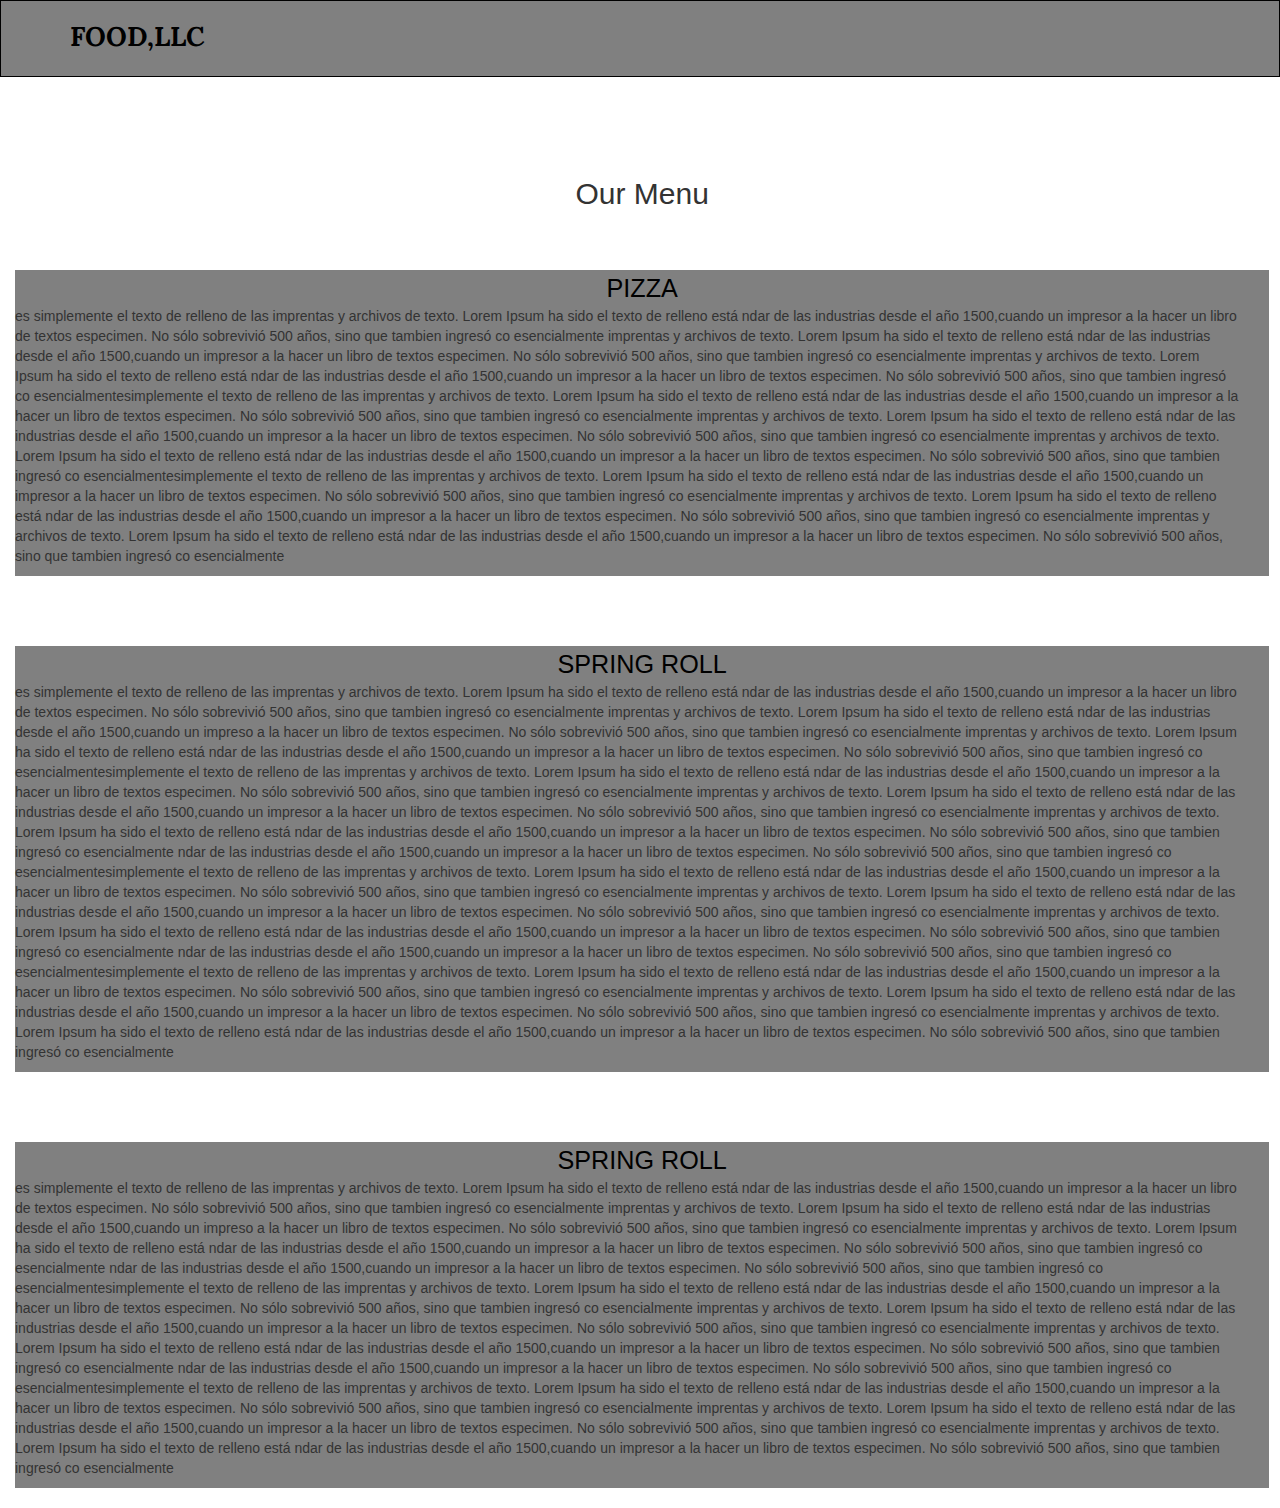
==== site/assignment21.html @ a7f15537 "assignments" ====
<!doctype html>
<html lang="en">
    <head>
        <meta charset="utf-8">
        <meta http-equiv="X-UA-Compatible" content="IE=edge">
        <meta name="viewport" content="width=device-width, initial-scale=1.0">
        <title>Web Page</title>
        <link rel="stylesheet" href="bootstrap.min.css">
        <link rel="stylesheet" href="assig21style.css">
        <link href="https://fonts.googleapis.com/css?family=Oxygen" rel="stylesheet">
        <link href="https://fonts.googleapis.com/css?family=Lora" rel="stylesheet">
        
    
    </head>
    <body>
        <header>
            <nav id="header-nav" class="navbar navbar-default">
               <div class="container">
                    <div class="nav-header">
                        <div class="navbar-brand">
                         <a href="assignment2.html" class="pull-left"><h1>FOOD,LLC</h1></a>
                         
                        </div>
                         <button class="navbar-toggle  collapsed" type="button" data-toggle="collapse" 
                             data-target="#collapsable-nav"  aria-expanded="false" class="pull-right">
                             <span class="sr-only">Toggle navigation</span>
                            <span class="icon-bar"></span>
                            <span class="icon-bar"></span>
                            <span class="icon-bar"></span>
                        </button>
                    </div> 
                </div>
                <div id="collapsable-nav" class="collapse navbar-collapse">
                 <ul id="nav-list" class="nav navbar-nav">
                            <li><a href="#" class="visible-xs">Pizza</a></li>
                            <li><a href="#" class="visible-xs">Spring Roll</a></li>
                            <li><a href="#" class="visible-xs">Salad</a></li>
                        </ul>
                </div>    
            </nav>
        </header>
        <div id="main-content" class="container">
                <h2 id="menu-categories" class="text-center">Our Menu</h2>
            <section class="row">
                    
                <div class="item-description col-lg-12 col-md-12 col-sm-12">
                        
                       <span>Pizza</span>
                        <p>es simplemente el texto de relleno de las
                            imprentas y archivos de texto. Lorem Ipsum ha sido el texto de relleno está
                           ndar de las industrias desde el año 1500,cuando un impresor
                           a la hacer un libro de textos especimen. No sólo sobrevivió 500 
                           años, sino que tambien ingresó co esencialmente
                           imprentas y archivos de texto. Lorem Ipsum ha sido el texto de relleno está
                           ndar de las industrias desde el año 1500,cuando un impresor
                           a la hacer un libro de textos especimen. No sólo sobrevivió 500 
                           años, sino que tambien ingresó co esencialmente
                           imprentas y archivos de texto. Lorem Ipsum ha sido el texto de relleno está
                           ndar de las industrias desde el año 1500,cuando un impresor
                           a la hacer un libro de textos especimen. No sólo sobrevivió 500 
                           años, sino que tambien ingresó co esencialmentesimplemente el texto de relleno de las
                           imprentas y archivos de texto. Lorem Ipsum ha sido el texto de relleno está
                          ndar de las industrias desde el año 1500,cuando un impresor
                          a la hacer un libro de textos especimen. No sólo sobrevivió 500 
                          años, sino que tambien ingresó co esencialmente
                          imprentas y archivos de texto. Lorem Ipsum ha sido el texto de relleno está
                          ndar de las industrias desde el año 1500,cuando un impresor
                          a la hacer un libro de textos especimen. No sólo sobrevivió 500 
                          años, sino que tambien ingresó co esencialmente
                          imprentas y archivos de texto. Lorem Ipsum ha sido el texto de relleno está
                          ndar de las industrias desde el año 1500,cuando un impresor
                          a la hacer un libro de textos especimen. No sólo sobrevivió 500 
                          años, sino que tambien ingresó co esencialmentesimplemente el texto de relleno de las
                          imprentas y archivos de texto. Lorem Ipsum ha sido el texto de relleno está
                         ndar de las industrias desde el año 1500,cuando un impresor
                         a la hacer un libro de textos especimen. No sólo sobrevivió 500 
                         años, sino que tambien ingresó co esencialmente
                         imprentas y archivos de texto. Lorem Ipsum ha sido el texto de relleno está
                         ndar de las industrias desde el año 1500,cuando un impresor
                         a la hacer un libro de textos especimen. No sólo sobrevivió 500 
                         años, sino que tambien ingresó co esencialmente
                         imprentas y archivos de texto. Lorem Ipsum ha sido el texto de relleno está
                         ndar de las industrias desde el año 1500,cuando un impresor
                         a la hacer un libro de textos especimen. No sólo sobrevivió 500 
                         años, sino que tambien ingresó co esencialmente</p>
                       
                </div>
               <div  class="item-description col-lg-12 col-md-12 col-sm-12">
                   
                      <span>Spring Roll</span>
                      <p>es simplemente el texto de relleno de las
                       imprentas y archivos de texto. Lorem Ipsum ha sido el texto de relleno está
                       ndar de las industrias desde el año 1500,cuando un impresor                     a la hacer un libro de textos especimen. No sólo sobrevivió 500 
                       años, sino que tambien ingresó co esencialmente
                       imprentas y archivos de texto. Lorem Ipsum ha sido el texto de relleno está
                       ndar de las industrias desde el año 1500,cuando un impreso                           a la hacer un libro de textos especimen. No sólo sobrevivió 500 
                       años, sino que tambien ingresó co esencialmente
                               imprentas y archivos de texto. Lorem Ipsum ha sido el texto de relleno está
                               ndar de las industrias desde el año 1500,cuando un impresor
                               a la hacer un libro de textos especimen. No sólo sobrevivió 500 
                               años, sino que tambien ingresó co esencialmentesimplemente el texto de relleno de las
                               imprentas y archivos de texto. Lorem Ipsum ha sido el texto de relleno está
                              ndar de las industrias desde el año 1500,cuando un impresor
                              a la hacer un libro de textos especimen. No sólo sobrevivió 500 
                              años, sino que tambien ingresó co esencialmente
                              imprentas y archivos de texto. Lorem Ipsum ha sido el texto de relleno está
                              ndar de las industrias desde el año 1500,cuando un impresor
                              a la hacer un libro de textos especimen. No sólo sobrevivió 500 
                              años, sino que tambien ingresó co esencialmente
                              imprentas y archivos de texto. Lorem Ipsum ha sido el texto de relleno está
                              ndar de las industrias desde el año 1500,cuando un impresor
                              a la hacer un libro de textos especimen. No sólo sobrevivió 500 
                              años, sino que tambien ingresó co esencialmente
                              ndar de las industrias desde el año 1500,cuando un impresor
                              a la hacer un libro de textos especimen. No sólo sobrevivió 500 
                              años, sino que tambien ingresó co esencialmentesimplemente el texto de relleno de las
                              imprentas y archivos de texto. Lorem Ipsum ha sido el texto de relleno está
                             ndar de las industrias desde el año 1500,cuando un impresor
                             a la hacer un libro de textos especimen. No sólo sobrevivió 500 
                             años, sino que tambien ingresó co esencialmente
                             imprentas y archivos de texto. Lorem Ipsum ha sido el texto de relleno está
                             ndar de las industrias desde el año 1500,cuando un impresor
                             a la hacer un libro de textos especimen. No sólo sobrevivió 500 
                             años, sino que tambien ingresó co esencialmente
                             imprentas y archivos de texto. Lorem Ipsum ha sido el texto de relleno está
                             ndar de las industrias desde el año 1500,cuando un impresor
                             a la hacer un libro de textos especimen. No sólo sobrevivió 500 
                             años, sino que tambien ingresó co esencialmente
                             ndar de las industrias desde el año 1500,cuando un impresor
                             a la hacer un libro de textos especimen. No sólo sobrevivió 500 
                             años, sino que tambien ingresó co esencialmentesimplemente el texto de relleno de las
                             imprentas y archivos de texto. Lorem Ipsum ha sido el texto de relleno está
                            ndar de las industrias desde el año 1500,cuando un impresor
                            a la hacer un libro de textos especimen. No sólo sobrevivió 500 
                            años, sino que tambien ingresó co esencialmente
                            imprentas y archivos de texto. Lorem Ipsum ha sido el texto de relleno está
                            ndar de las industrias desde el año 1500,cuando un impresor
                            a la hacer un libro de textos especimen. No sólo sobrevivió 500 
                            años, sino que tambien ingresó co esencialmente
                            imprentas y archivos de texto. Lorem Ipsum ha sido el texto de relleno está
                            ndar de las industrias desde el año 1500,cuando un impresor
                            a la hacer un libro de textos especimen. No sólo sobrevivió 500 
                            años, sino que tambien ingresó co esencialmente</p>
    
                    
                </div>   
                <div class="item-description col-lg-12 col-md-12 col-sm-12">
                        
                           <span>Spring Roll</span>
                           <p>es simplemente el texto de relleno de las
                            imprentas y archivos de texto. Lorem Ipsum ha sido el texto de relleno está
                            ndar de las industrias desde el año 1500,cuando un impresor                     a la hacer un libro de textos especimen. No sólo sobrevivió 500 
                            años, sino que tambien ingresó co esencialmente
                            imprentas y archivos de texto. Lorem Ipsum ha sido el texto de relleno está
                            ndar de las industrias desde el año 1500,cuando un impreso                           a la hacer un libro de textos especimen. No sólo sobrevivió 500 
                            años, sino que tambien ingresó co esencialmente
                                    imprentas y archivos de texto. Lorem Ipsum ha sido el texto de relleno está
                                    ndar de las industrias desde el año 1500,cuando un impresor
                                    a la hacer un libro de textos especimen. No sólo sobrevivió 500 
                                    años, sino que tambien ingresó co esencialmente
                                    ndar de las industrias desde el año 1500,cuando un impresor
                                    a la hacer un libro de textos especimen. No sólo sobrevivió 500 
                                    años, sino que tambien ingresó co esencialmentesimplemente el texto de relleno de las
                                    imprentas y archivos de texto. Lorem Ipsum ha sido el texto de relleno está
                                   ndar de las industrias desde el año 1500,cuando un impresor
                                   a la hacer un libro de textos especimen. No sólo sobrevivió 500 
                                   años, sino que tambien ingresó co esencialmente
                                   imprentas y archivos de texto. Lorem Ipsum ha sido el texto de relleno está
                                   ndar de las industrias desde el año 1500,cuando un impresor
                                   a la hacer un libro de textos especimen. No sólo sobrevivió 500 
                                   años, sino que tambien ingresó co esencialmente
                                   imprentas y archivos de texto. Lorem Ipsum ha sido el texto de relleno está
                                   ndar de las industrias desde el año 1500,cuando un impresor
                                   a la hacer un libro de textos especimen. No sólo sobrevivió 500 
                                   años, sino que tambien ingresó co esencialmente
                                   ndar de las industrias desde el año 1500,cuando un impresor
                                   a la hacer un libro de textos especimen. No sólo sobrevivió 500 
                                   años, sino que tambien ingresó co esencialmentesimplemente el texto de relleno de las
                                   imprentas y archivos de texto. Lorem Ipsum ha sido el texto de relleno está
                                  ndar de las industrias desde el año 1500,cuando un impresor
                                  a la hacer un libro de textos especimen. No sólo sobrevivió 500 
                                  años, sino que tambien ingresó co esencialmente
                                  imprentas y archivos de texto. Lorem Ipsum ha sido el texto de relleno está
                                  ndar de las industrias desde el año 1500,cuando un impresor
                                  a la hacer un libro de textos especimen. No sólo sobrevivió 500 
                                  años, sino que tambien ingresó co esencialmente
                                  imprentas y archivos de texto. Lorem Ipsum ha sido el texto de relleno está
                                  ndar de las industrias desde el año 1500,cuando un impresor
                                  a la hacer un libro de textos especimen. No sólo sobrevivió 500 
                                  años, sino que tambien ingresó co esencialmente</p>
         
                        
                </div>   
            </section>
        </div>

            
        <script src="jquery-3.3.1.min.js"></script>
        <script src="bootstrap.min.js"></script>
        <script src="js/script.js"></script>
    
    </body>
    </html>
---- site/assig21style.css ----
#header-nav{
    background-color:gray;
    border-radius:0;
    border:1px solid  black;
    
}
  .navbar-brand{
    padding-top:25px;
    margin-bottom:25px;
}
.navbar-brand h1 { 
    font-family: 'Lora', serif;
    color:black;
    font-size:1.5em;
    text-transform:uppercase;
    font-weight: bold;
    
    margin-top:0;
    margin-bottom: 0;
    line-height:.75;
}

.navbar-brand a:hover,.navbar-brand a:focus {
    text-decoration: none;
}
.navbar-header button.navbar-toggle,.navbar-header .icon-bar{
    
    border:1px solid gray;
}
.navbar-header  button.navbar-toggle{
    clear:both;
    
}

#main-content{
    margin-top:80px;
    width:98%;
    margin-left:15px;
}

.item-description{
 background-color:gray;
    margin-top:50px;
    margin-bottom:20px;
    position: relative;
}   
    
.item-description span{
    float:right;
    top:0;
    right:0;
    width:100%;
    text-align:center;
    font-size:1.8em;
    text-transform: uppercase;
    color:black;
}
.item-description p{
    clear:right;
    width:100%;
    margin-left:-15px;
    margin-right:-15px;
}

/*******end of home page***/

/*******end of home page***/

/***media query for small devices***/
@media (max-width:767px){
    
    #main-content{
         margin-top:25px;
     }
 /*    .navbar-fixed-top {
         position: relative;
         top: auto;
     }
     .navbar-collapse {
         max-height: none;
     } */
 
     #collapsable-nav{
         margin-top:20px;
         height:50%;
     }
     
     #nav-list a{
         color:black;
         text-align:center;
         background-color:grey;
         border:solid 1px black; 
         width:100%;
         
     }
     #nav-list a:hover{
      background:#E7E7E7; 
      border:solid 2px black;  
     }
 
     
     #collapsable-nav a {
         font-size:1.2em;
         margin-right: 15px;
         
     }
     
  
  }
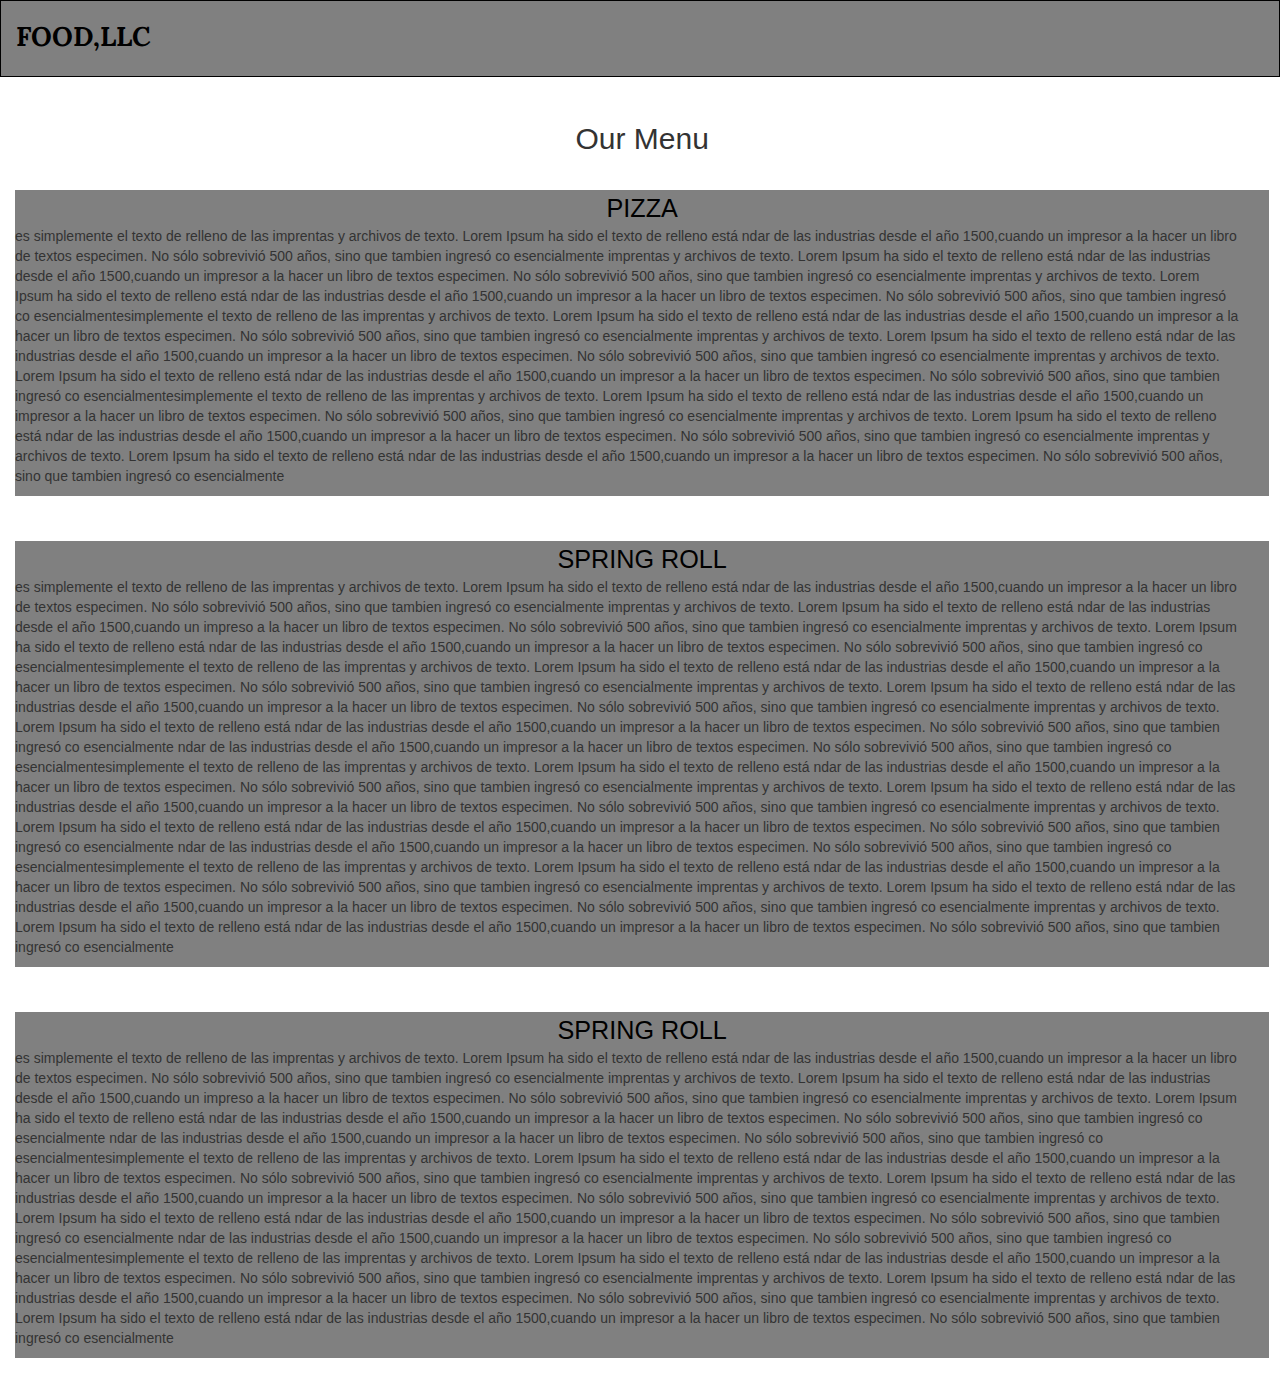
==== commit 2b5ebc91: "assignments" ====
--- a/site/assignment21.html
+++ b/site/assignment21.html
@@ -15,10 +15,10 @@
     <body>
         <header>
             <nav id="header-nav" class="navbar navbar-default">
-               <div class="container">
+               <div class="container-fluid">
                     <div class="nav-header">
                         <div class="navbar-brand">
-                         <a href="assignment2.html" class="pull-left"><h1>FOOD,LLC</h1></a>
+                         <h1>FOOD,LLC</h1>
                          
                         </div>
                          <button class="navbar-toggle  collapsed" type="button" data-toggle="collapse" 
--- a/site/assig21style.css
+++ b/site/assig21style.css
@@ -14,9 +14,9 @@
     font-size:1.5em;
     text-transform:uppercase;
     font-weight: bold;
-    
     margin-top:0;
     margin-bottom: 0;
+    margin-left:0;
     line-height:.75;
 }
 
@@ -33,14 +33,14 @@
 }
 
 #main-content{
-    margin-top:80px;
+    margin-top:25px;
     width:98%;
     margin-left:15px;
 }
 
 .item-description{
  background-color:gray;
-    margin-top:50px;
+    margin-top:25px;
     margin-bottom:20px;
     position: relative;
 }   
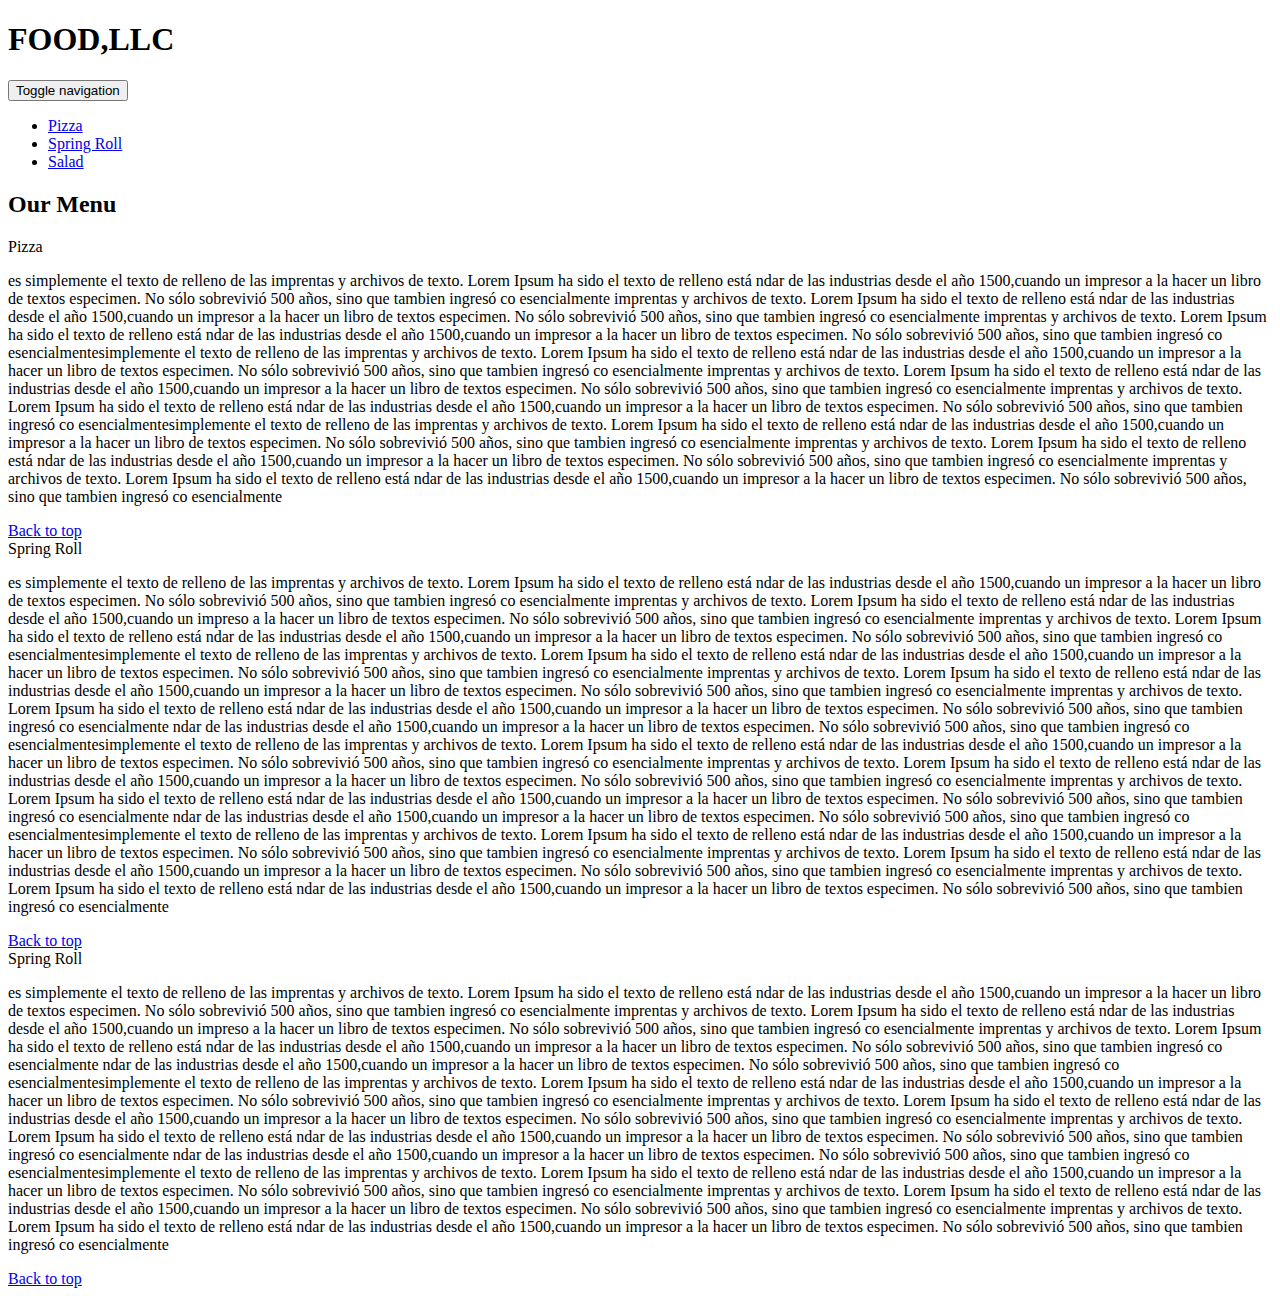
==== commit 9b68481c: "assignments" ====
--- a/site/assignment21.html
+++ b/site/assignment21.html
@@ -5,8 +5,8 @@
         <meta http-equiv="X-UA-Compatible" content="IE=edge">
         <meta name="viewport" content="width=device-width, initial-scale=1.0">
         <title>Web Page</title>
-        <link rel="stylesheet" href="bootstrap.min.css">
-        <link rel="stylesheet" href="assig21style.css">
+        <link rel="stylesheet" href="css/bootstrap.min.css">
+        <link rel="stylesheet" href="css/assig21style.css">
         <link href="https://fonts.googleapis.com/css?family=Oxygen" rel="stylesheet">
         <link href="https://fonts.googleapis.com/css?family=Lora" rel="stylesheet">
         
@@ -32,9 +32,9 @@
                 </div>
                 <div id="collapsable-nav" class="collapse navbar-collapse">
                  <ul id="nav-list" class="nav navbar-nav">
-                            <li><a href="#" class="visible-xs">Pizza</a></li>
-                            <li><a href="#" class="visible-xs">Spring Roll</a></li>
-                            <li><a href="#" class="visible-xs">Salad</a></li>
+                            <li><a href="#p1" class="visible-xs">Pizza</a></li>
+                            <li><a href="#p2" class="visible-xs">Spring Roll</a></li>
+                            <li><a href="#p3" class="visible-xs">Salad</a></li>
                         </ul>
                 </div>    
             </nav>
@@ -43,7 +43,7 @@
                 <h2 id="menu-categories" class="text-center">Our Menu</h2>
             <section class="row">
                     
-                <div class="item-description col-lg-12 col-md-12 col-sm-12">
+                <div id="p1" class="item-description col-lg-12 col-md-12 col-sm-12">
                         
                        <span>Pizza</span>
                         <p>es simplemente el texto de relleno de las
@@ -85,10 +85,11 @@
                          años, sino que tambien ingresó co esencialmente</p>
                        
                 </div>
-               <div  class="item-description col-lg-12 col-md-12 col-sm-12">
+                <a href="#header-nav">Back to top</a>
+               <div id="p2" class="item-description col-lg-12 col-md-12 col-sm-12">
                    
                       <span>Spring Roll</span>
-                      <p>es simplemente el texto de relleno de las
+                      <p >es simplemente el texto de relleno de las
                        imprentas y archivos de texto. Lorem Ipsum ha sido el texto de relleno está
                        ndar de las industrias desde el año 1500,cuando un impresor                     a la hacer un libro de textos especimen. No sólo sobrevivió 500 
                        años, sino que tambien ingresó co esencialmente
@@ -144,7 +145,8 @@
     
                     
                 </div>   
-                <div class="item-description col-lg-12 col-md-12 col-sm-12">
+                <a href="#header-nav">Back to top</a>
+                <div id="p3" class="item-description col-lg-12 col-md-12 col-sm-12">
                         
                            <span>Spring Roll</span>
                            <p>es simplemente el texto de relleno de las
@@ -191,12 +193,14 @@
          
                         
                 </div>   
+                <a href="#header-nav">Back to top</a>
             </section>
+             
         </div>
 
             
-        <script src="jquery-3.3.1.min.js"></script>
-        <script src="bootstrap.min.js"></script>
+        <script src="js/jquery-3.3.1.min.js"></script>
+        <script src="js/bootstrap.min.js"></script>
         <script src="js/script.js"></script>
     
     </body>
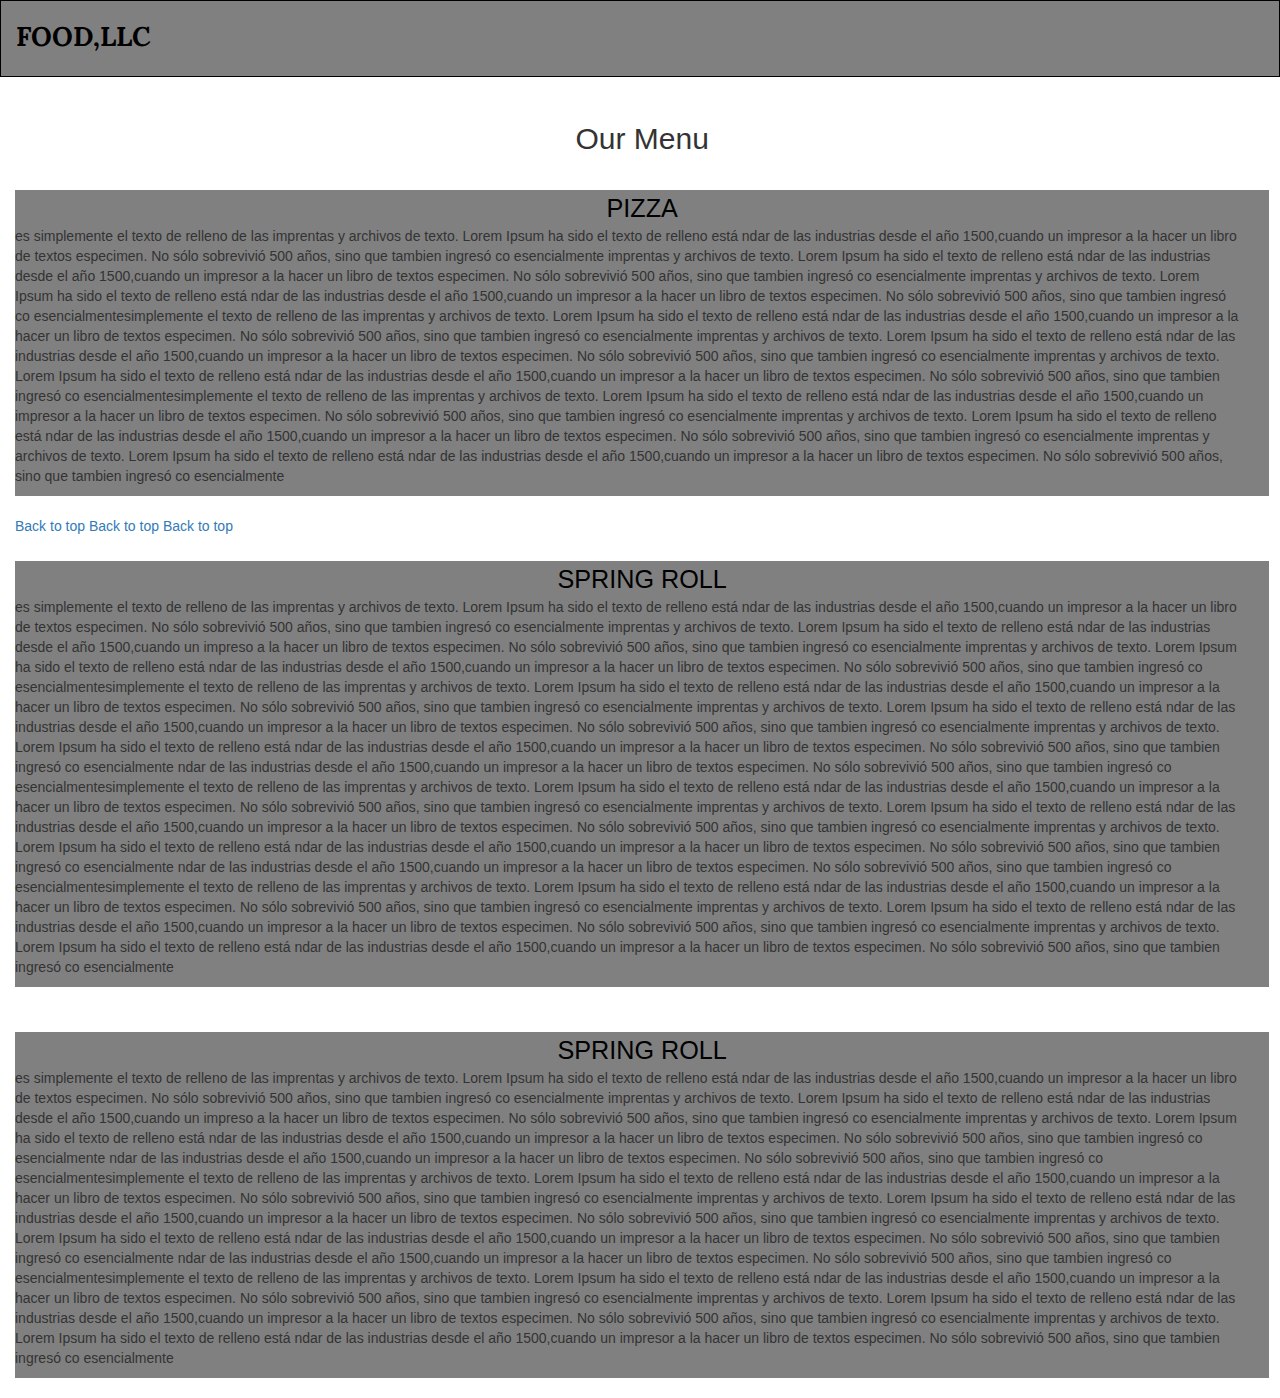
==== commit 18d83103: "hello" ====
--- a/site/assignment21.html
+++ b/site/assignment21.html
@@ -5,8 +5,8 @@
         <meta http-equiv="X-UA-Compatible" content="IE=edge">
         <meta name="viewport" content="width=device-width, initial-scale=1.0">
         <title>Web Page</title>
-        <link rel="stylesheet" href="css/bootstrap.min.css">
-        <link rel="stylesheet" href="css/assig21style.css">
+        <link rel="stylesheet" href="bootstrap.min.css">
+        <link rel="stylesheet" href="assig21style.css">
         <link href="https://fonts.googleapis.com/css?family=Oxygen" rel="stylesheet">
         <link href="https://fonts.googleapis.com/css?family=Lora" rel="stylesheet">
         
@@ -199,8 +199,8 @@
         </div>
 
             
-        <script src="js/jquery-3.3.1.min.js"></script>
-        <script src="js/bootstrap.min.js"></script>
+        <script src="jquery-3.3.1.min.js"></script>
+        <script src="bootstrap.min.js"></script>
         <script src="js/script.js"></script>
     
     </body>
--- a/site/assig21style.css
+++ b/site/assig21style.css
@@ -0,0 +1,109 @@
+#header-nav{
+    background-color:gray;
+    border-radius:0;
+    border:1px solid  black;
+    
+}
+  .navbar-brand{
+    padding-top:25px;
+    margin-bottom:25px;
+}
+.navbar-brand h1 { 
+    font-family: 'Lora', serif;
+    color:black;
+    font-size:1.5em;
+    text-transform:uppercase;
+    font-weight: bold;
+    margin-top:0;
+    margin-bottom: 0;
+    margin-left:0;
+    line-height:.75;
+}
+
+.navbar-brand a:hover,.navbar-brand a:focus {
+    text-decoration: none;
+}
+.navbar-header button.navbar-toggle,.navbar-header .icon-bar{
+    
+    border:1px solid gray;
+}
+.navbar-header  button.navbar-toggle{
+    clear:both;
+    
+}
+
+#main-content{
+    margin-top:25px;
+    width:98%;
+    margin-left:15px;
+}
+
+.item-description{
+ background-color:gray;
+    margin-top:25px;
+    margin-bottom:20px;
+    position: relative;
+}   
+    
+.item-description span{
+    float:right;
+    top:0;
+    right:0;
+    width:100%;
+    text-align:center;
+    font-size:1.8em;
+    text-transform: uppercase;
+    color:black;
+}
+.item-description p{
+    clear:right;
+    width:100%;
+    margin-left:-15px;
+    margin-right:-15px;
+}
+
+/*******end of home page***/
+
+/*******end of home page***/
+
+/***media query for small devices***/
+@media (max-width:767px){
+    
+    #main-content{
+         margin-top:25px;
+     }
+ /*    .navbar-fixed-top {
+         position: relative;
+         top: auto;
+     }
+     .navbar-collapse {
+         max-height: none;
+     } */
+ 
+     #collapsable-nav{
+         margin-top:20px;
+         height:50%;
+     }
+     
+     #nav-list a{
+         color:black;
+         text-align:center;
+         background-color:grey;
+         border:solid 1px black; 
+         width:100%;
+         
+     }
+     #nav-list a:hover{
+      background:#E7E7E7; 
+      border:solid 2px black;  
+     }
+ 
+     
+     #collapsable-nav a {
+         font-size:1.2em;
+         margin-right: 15px;
+         
+     }
+     
+  
+  }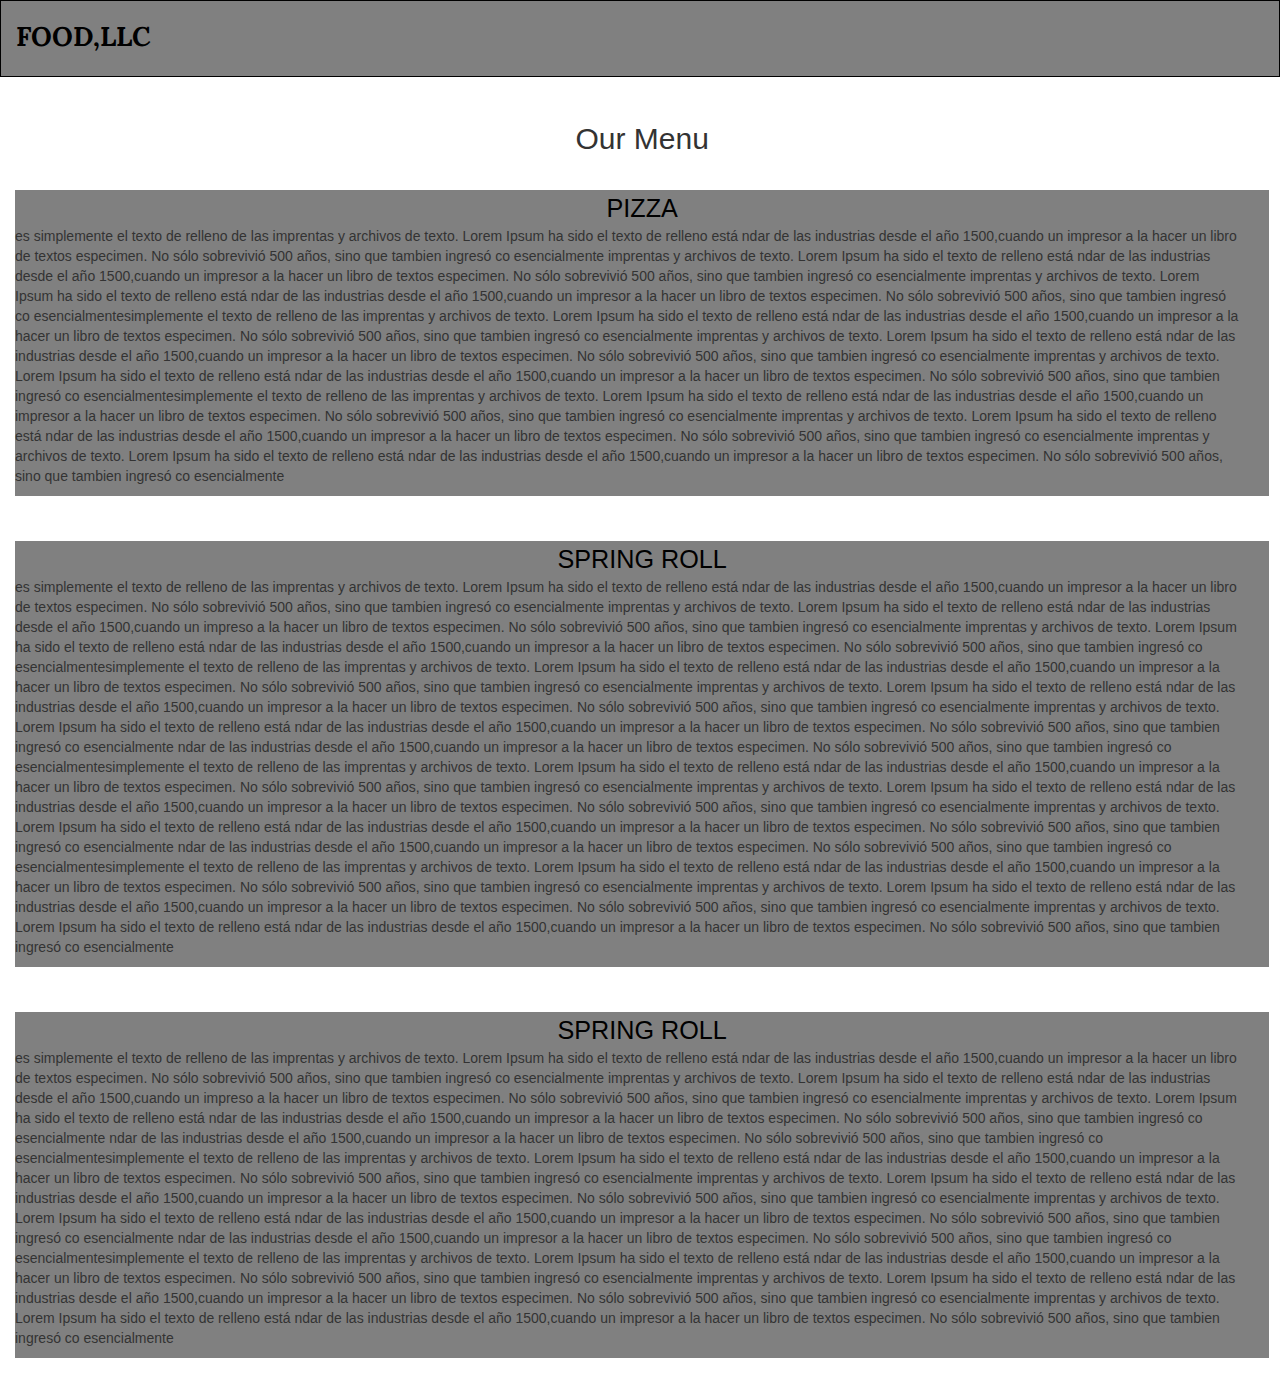
==== commit b89fa2e6: "hello" ====
--- a/site/assignment21.html
+++ b/site/assignment21.html
@@ -85,7 +85,7 @@
                          años, sino que tambien ingresó co esencialmente</p>
                        
                 </div>
-                <a href="#header-nav">Back to top</a>
+                <a href="#header-nav" class="visible-xs">Back to top</a>
                <div id="p2" class="item-description col-lg-12 col-md-12 col-sm-12">
                    
                       <span>Spring Roll</span>
@@ -145,7 +145,7 @@
     
                     
                 </div>   
-                <a href="#header-nav">Back to top</a>
+                <a href="#header-nav" class="visible-xs">Back to top</a>
                 <div id="p3" class="item-description col-lg-12 col-md-12 col-sm-12">
                         
                            <span>Spring Roll</span>
@@ -193,7 +193,7 @@
          
                         
                 </div>   
-                <a href="#header-nav">Back to top</a>
+                <a href="#header-nav" class="visible-xs">Back to top</a>
             </section>
              
         </div>
@@ -201,7 +201,7 @@
             
         <script src="jquery-3.3.1.min.js"></script>
         <script src="bootstrap.min.js"></script>
-        <script src="js/script.js"></script>
+        <script src="script.js"></script>
     
     </body>
     </html>
